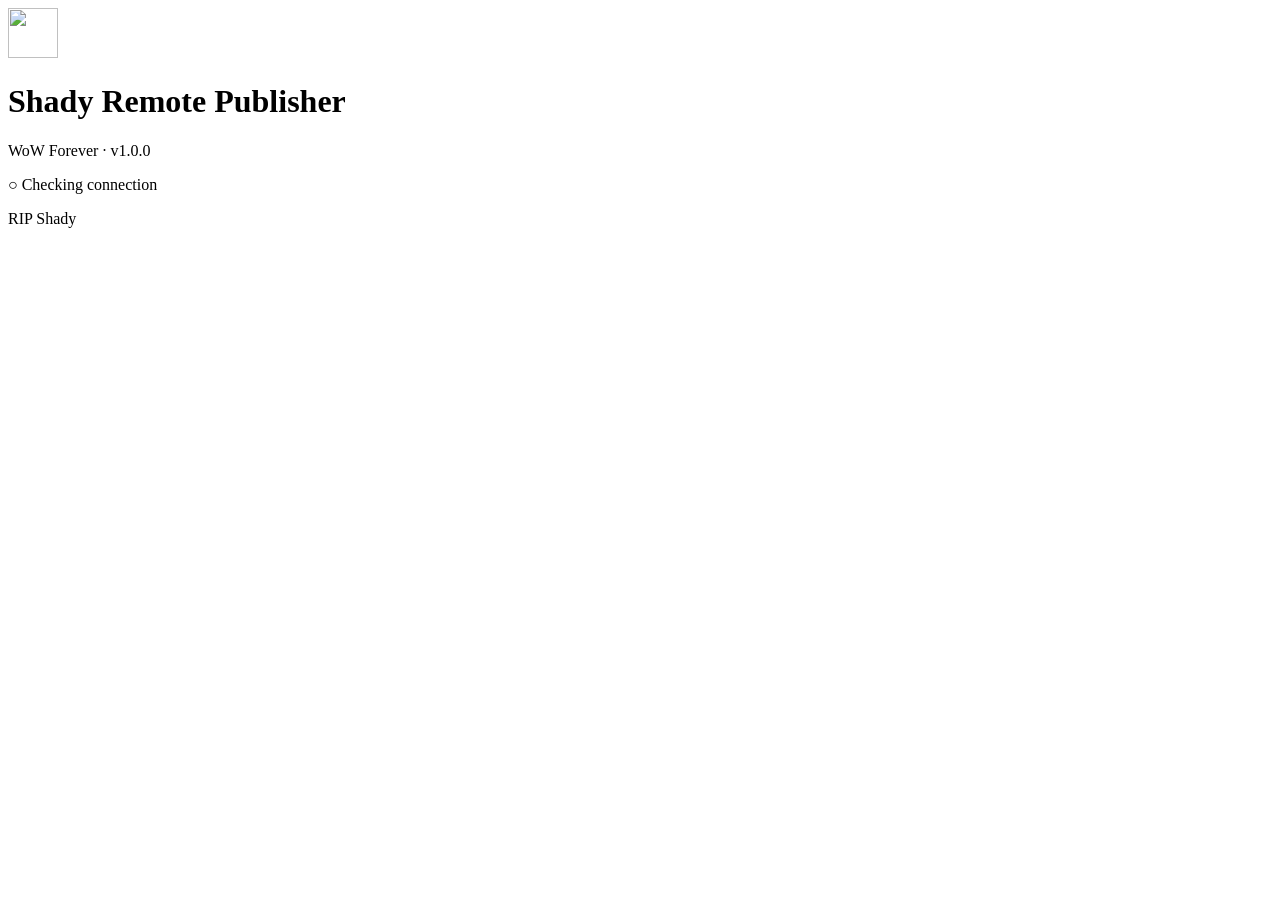
==== remote-publisher/web/index.html @ d41462fd "Add Shady Remote Publisher v1.0.0" ====
<!doctype html>
<html lang="en">
<head>
<meta charset="utf-8">
<meta name="viewport" content="width=device-width, initial-scale=1, viewport-fit=cover">
<meta name="theme-color" content="#13161c">
<link rel="manifest" href="/manifest.webmanifest">
<link rel="apple-touch-icon" href="/icon.png">
<link rel="stylesheet" href="/style.css">
<script src="/app.js" defer></script>
<title>Shady Remote Publisher</title>
</head>
<body><main>
<header><img src="/icon.png" width="50" height="50" alt=""><div><h1>Shady Remote Publisher</h1><p>WoW Forever · v1.0.0</p></div></header>
<nav aria-label="Repository"><p id="connection" role="status">○ Checking connection</p><a id="login" href="/login" hidden>Sign in with GitHub</a><button id="logout" hidden>Sign out</button><button id="refresh" hidden>Refresh Repository</button></nav>
<div id="workspace" hidden>
<section id="drop" aria-labelledby="upload-title"><h2 id="upload-title">Upload addon ZIPs</h2><p>Drop ZIPs here or choose them from Files. Up to 32 MiB per package.</p><input id="files" type="file" accept=".zip,application/zip" multiple hidden><button id="browse" class="primary">Browse Files</button></section>
<section aria-labelledby="queue-title"><div class="section-head"><h2 id="queue-title">Upload queue</h2><span id="count"></span></div><div class="actions"><button id="selected">Publish Selected</button><button id="all" class="primary">Publish All Validated</button></div><ol id="queue"></ol><p id="empty">Choose a ZIP to get started.</p></section>
<section aria-labelledby="history-title"><h2 id="history-title">Release history <small>Eastern time</small></h2><p id="history-state"></p><ol id="history"></ol></section>
</div>
<p id="notice" role="status" aria-live="polite"></p>
<footer>RIP Shady</footer>
</main></body></html>
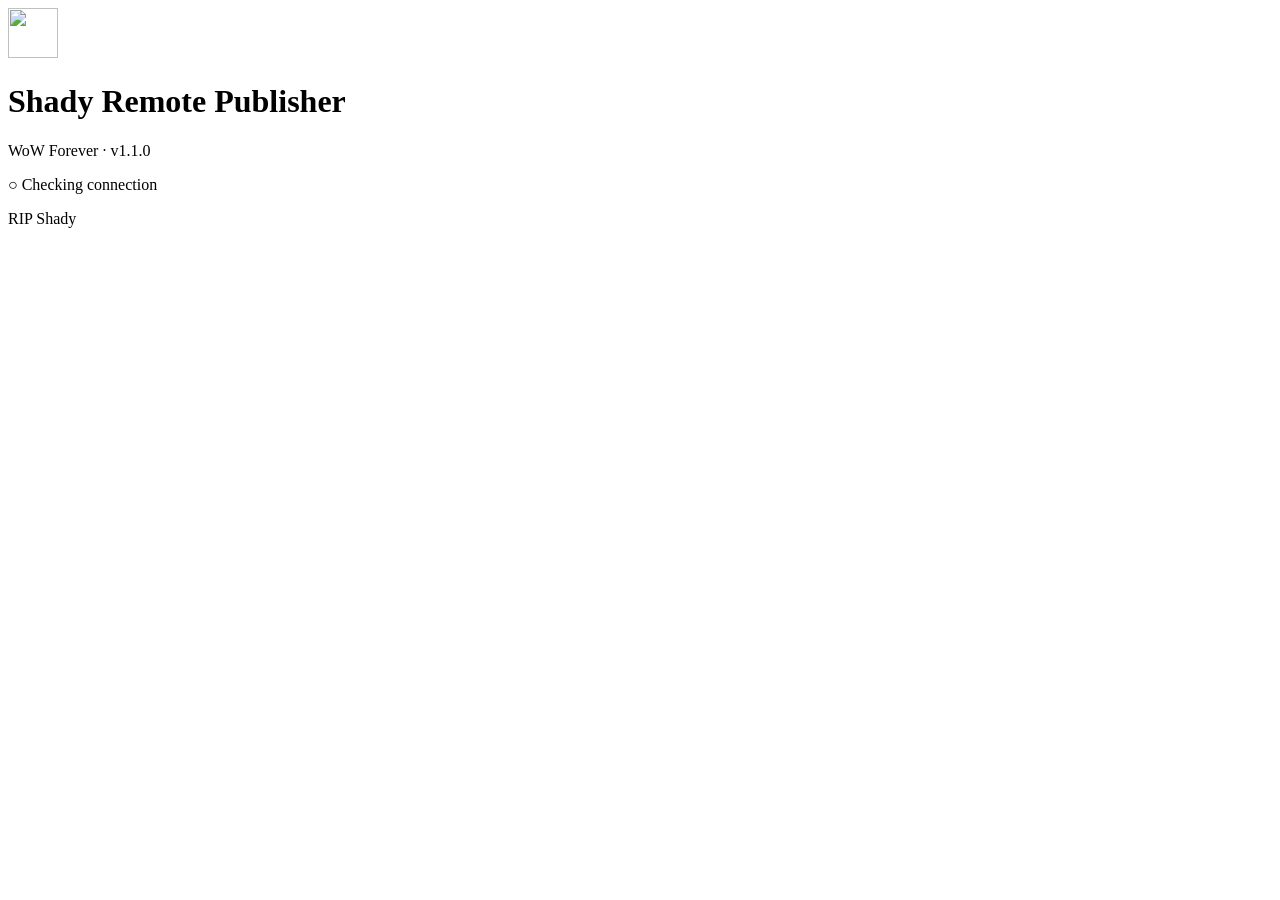
==== commit f364f283: "Verify and recover Shady Remote Publisher uploads" ====
--- a/remote-publisher/web/index.html
+++ b/remote-publisher/web/index.html
@@ -11,11 +11,11 @@
 <title>Shady Remote Publisher</title>
 </head>
 <body><main>
-<header><img src="/icon.png" width="50" height="50" alt=""><div><h1>Shady Remote Publisher</h1><p>WoW Forever · v1.0.0</p></div></header>
+<header><img src="/icon.png" width="50" height="50" alt=""><div><h1>Shady Remote Publisher</h1><p>WoW Forever · v1.1.0</p></div></header>
 <nav aria-label="Repository"><p id="connection" role="status">○ Checking connection</p><a id="login" href="/login" hidden>Sign in with GitHub</a><button id="logout" hidden>Sign out</button><button id="refresh" hidden>Refresh Repository</button></nav>
 <div id="workspace" hidden>
 <section id="drop" aria-labelledby="upload-title"><h2 id="upload-title">Upload addon ZIPs</h2><p>Drop ZIPs here or choose them from Files. Up to 32 MiB per package.</p><input id="files" type="file" accept=".zip,application/zip" multiple hidden><button id="browse" class="primary">Browse Files</button></section>
-<section aria-labelledby="queue-title"><div class="section-head"><h2 id="queue-title">Upload queue</h2><span id="count"></span></div><div class="actions"><button id="selected">Publish Selected</button><button id="all" class="primary">Publish All Validated</button></div><ol id="queue"></ol><p id="empty">Choose a ZIP to get started.</p></section>
+<section aria-labelledby="queue-title"><div class="section-head"><h2 id="queue-title">Upload queue</h2><span id="count"></span></div><div class="actions"><button id="selected">Publish Selected</button><button id="all" class="primary">Publish All Validated</button></div><p id="publication-progress" class="sr-only" role="status" aria-live="polite"></p><ol id="queue"></ol><p id="empty">Choose a ZIP to get started.</p></section>
 <section aria-labelledby="history-title"><h2 id="history-title">Release history <small>Eastern time</small></h2><p id="history-state"></p><ol id="history"></ol></section>
 </div>
 <p id="notice" role="status" aria-live="polite"></p>
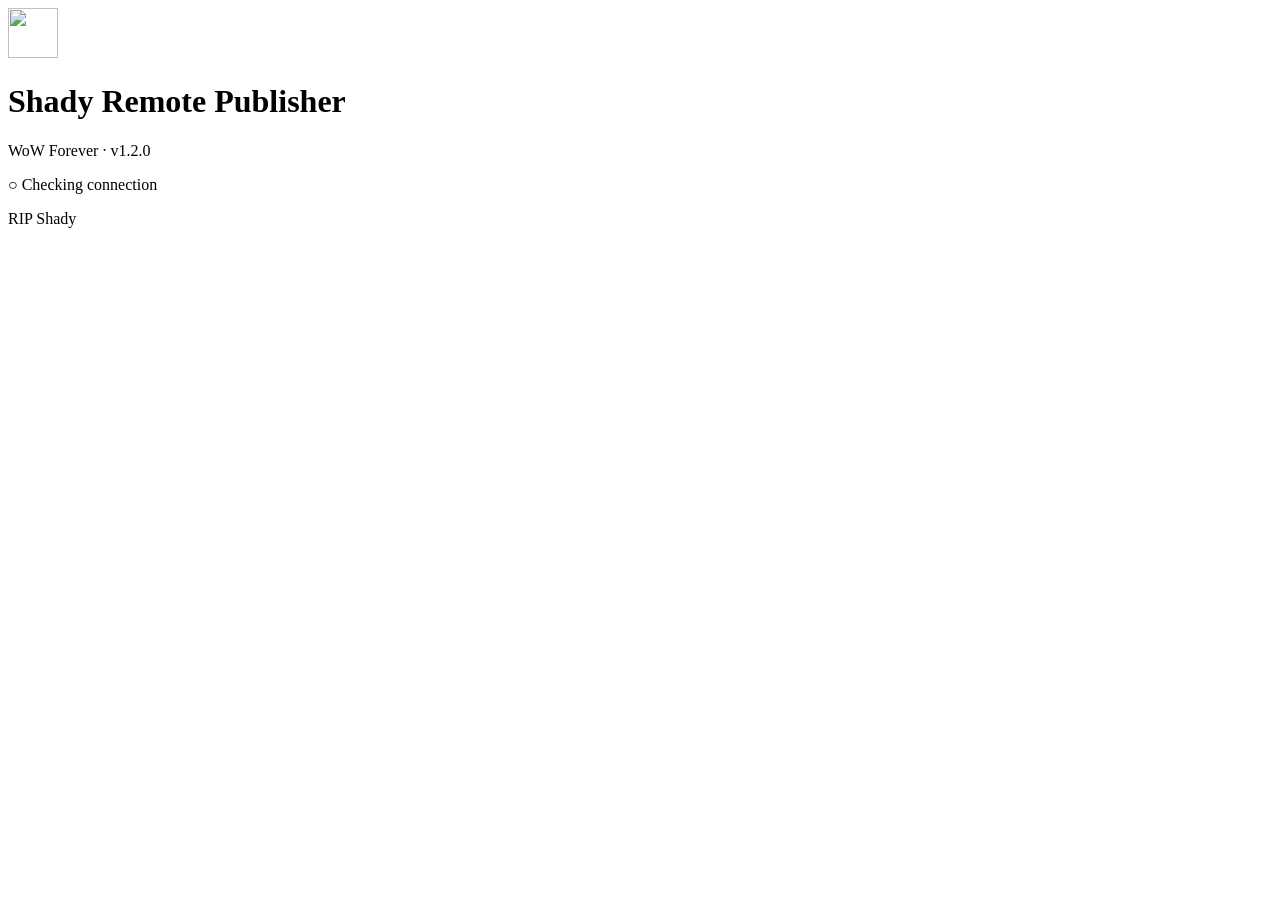
==== commit 65064862: "Stage Remote Publisher v1.2 persistent sessions and verified queue cleanup" ====
--- a/remote-publisher/web/index.html
+++ b/remote-publisher/web/index.html
@@ -11,12 +11,12 @@
 <title>Shady Remote Publisher</title>
 </head>
 <body><main>
-<header><img src="/icon.png" width="50" height="50" alt=""><div><h1>Shady Remote Publisher</h1><p>WoW Forever · v1.1.0</p></div></header>
+<header><img src="/icon.png" width="50" height="50" alt=""><div><h1>Shady Remote Publisher</h1><p>WoW Forever · v1.2.0</p></div></header>
 <nav aria-label="Repository"><p id="connection" role="status">○ Checking connection</p><a id="login" href="/login" hidden>Sign in with GitHub</a><button id="logout" hidden>Sign out</button><button id="refresh" hidden>Refresh Repository</button></nav>
 <div id="workspace" hidden>
 <section id="drop" aria-labelledby="upload-title"><h2 id="upload-title">Upload addon ZIPs</h2><p>Drop ZIPs here or choose them from Files. Up to 32 MiB per package.</p><input id="files" type="file" accept=".zip,application/zip" multiple hidden><button id="browse" class="primary">Browse Files</button></section>
 <section aria-labelledby="queue-title"><div class="section-head"><h2 id="queue-title">Upload queue</h2><span id="count"></span></div><div class="actions"><button id="selected">Publish Selected</button><button id="all" class="primary">Publish All Validated</button></div><p id="publication-progress" class="sr-only" role="status" aria-live="polite"></p><ol id="queue"></ol><p id="empty">Choose a ZIP to get started.</p></section>
-<section aria-labelledby="history-title"><h2 id="history-title">Release history <small>Eastern time</small></h2><p id="history-state"></p><ol id="history"></ol></section>
+<section aria-labelledby="history-title"><details><summary id="history-title">Recently Published / Release history · Eastern time</summary><p id="history-state"></p><ol id="history"></ol></details></section>
 </div>
 <p id="notice" role="status" aria-live="polite"></p>
 <footer>RIP Shady</footer>
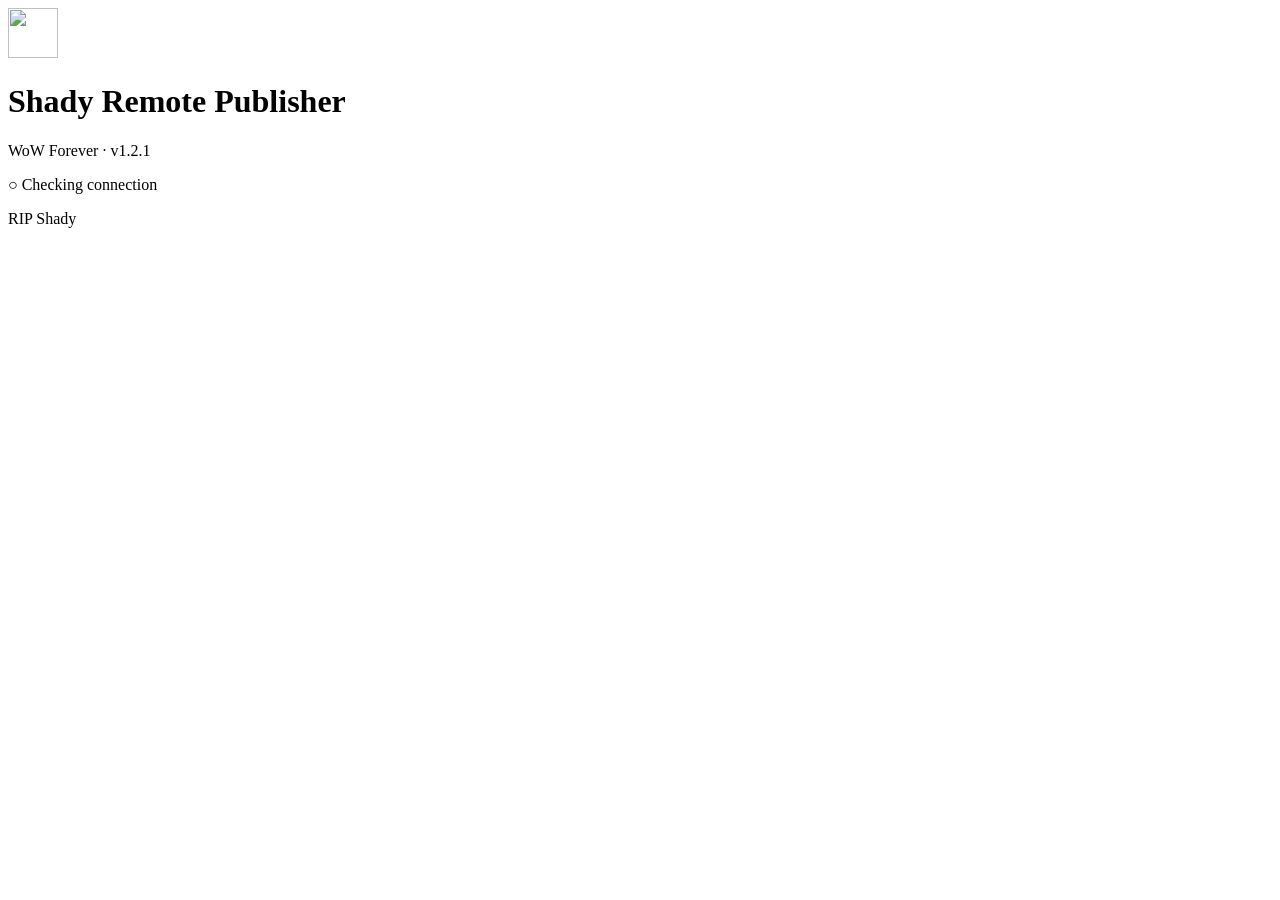
==== commit 53df36ca: "Stage v1.2.1 single-upload publishing jobs and recovery diagnostics" ====
--- a/remote-publisher/web/index.html
+++ b/remote-publisher/web/index.html
@@ -11,7 +11,7 @@
 <title>Shady Remote Publisher</title>
 </head>
 <body><main>
-<header><img src="/icon.png" width="50" height="50" alt=""><div><h1>Shady Remote Publisher</h1><p>WoW Forever · v1.2.0</p></div></header>
+<header><img src="/icon.png" width="50" height="50" alt=""><div><h1>Shady Remote Publisher</h1><p>WoW Forever · v1.2.1</p></div></header>
 <nav aria-label="Repository"><p id="connection" role="status">○ Checking connection</p><a id="login" href="/login" hidden>Sign in with GitHub</a><button id="logout" hidden>Sign out</button><button id="refresh" hidden>Refresh Repository</button></nav>
 <div id="workspace" hidden>
 <section id="drop" aria-labelledby="upload-title"><h2 id="upload-title">Upload addon ZIPs</h2><p>Drop ZIPs here or choose them from Files. Up to 32 MiB per package.</p><input id="files" type="file" accept=".zip,application/zip" multiple hidden><button id="browse" class="primary">Browse Files</button></section>
